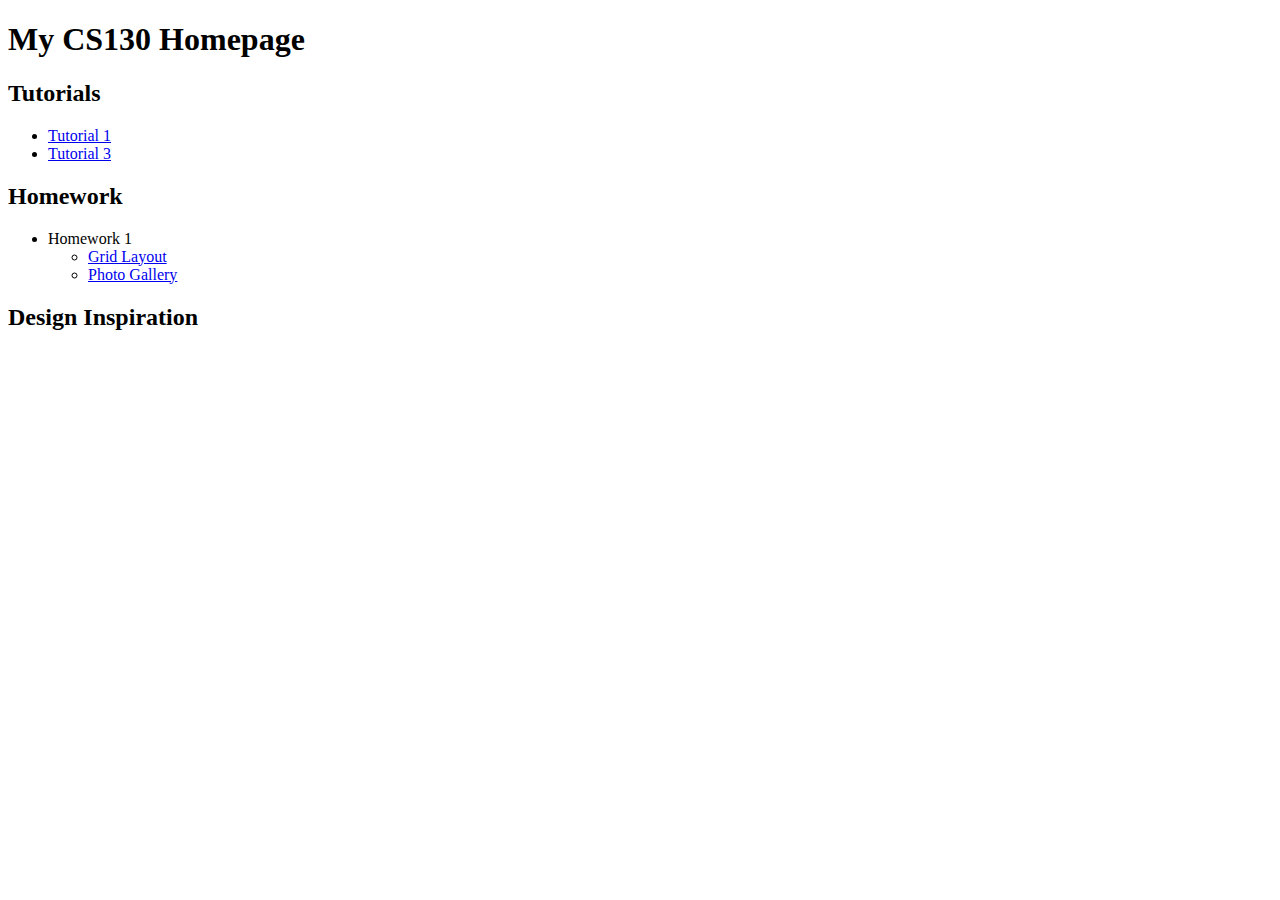
==== index.html @ fa4321f4 "Added my links" ====
<!DOCTYPE html>
<html lang="en">
   <head>
        <!-- stylesheets and metadata go here -->
       <title>My CS130 Homepage</title>       
       <link rel="stylesheet" href="style.css">
   </head>
   <body>
       <!-- HTML content tags go here. Change anything you want! -->
       <header>
           <h1>My CS130 Homepage</h1>
       </header> 
       <main>
            <section id="tutorials">
                <h2>Tutorials</h2>
                <ul>
                    <li><a href="/tutorial01/">Tutorial 1</a></li>
                    <li><a href="/tutorial03/">Tutorial 3</a></li>
                </ul>
            </section>
            <section id="homework">
                <h2>Homework</h2>
                <ul>
                    <li>Homework 1</li>
                    <ul>
                        <li><a href = "/hw01/01_cssgrid/">Grid Layout</a></li>
                        <li><a href = "/hw01/02_flexbox/">Photo Gallery</a></li>
                    </ul>
                </ul>
            </section>
            <section id="inspiration">
                <h2>Design Inspiration</h2>
                <!-- 
                    Links to 5-10 websites that inspire you
                -->
            </section>
        </main>
   </body>
</html>
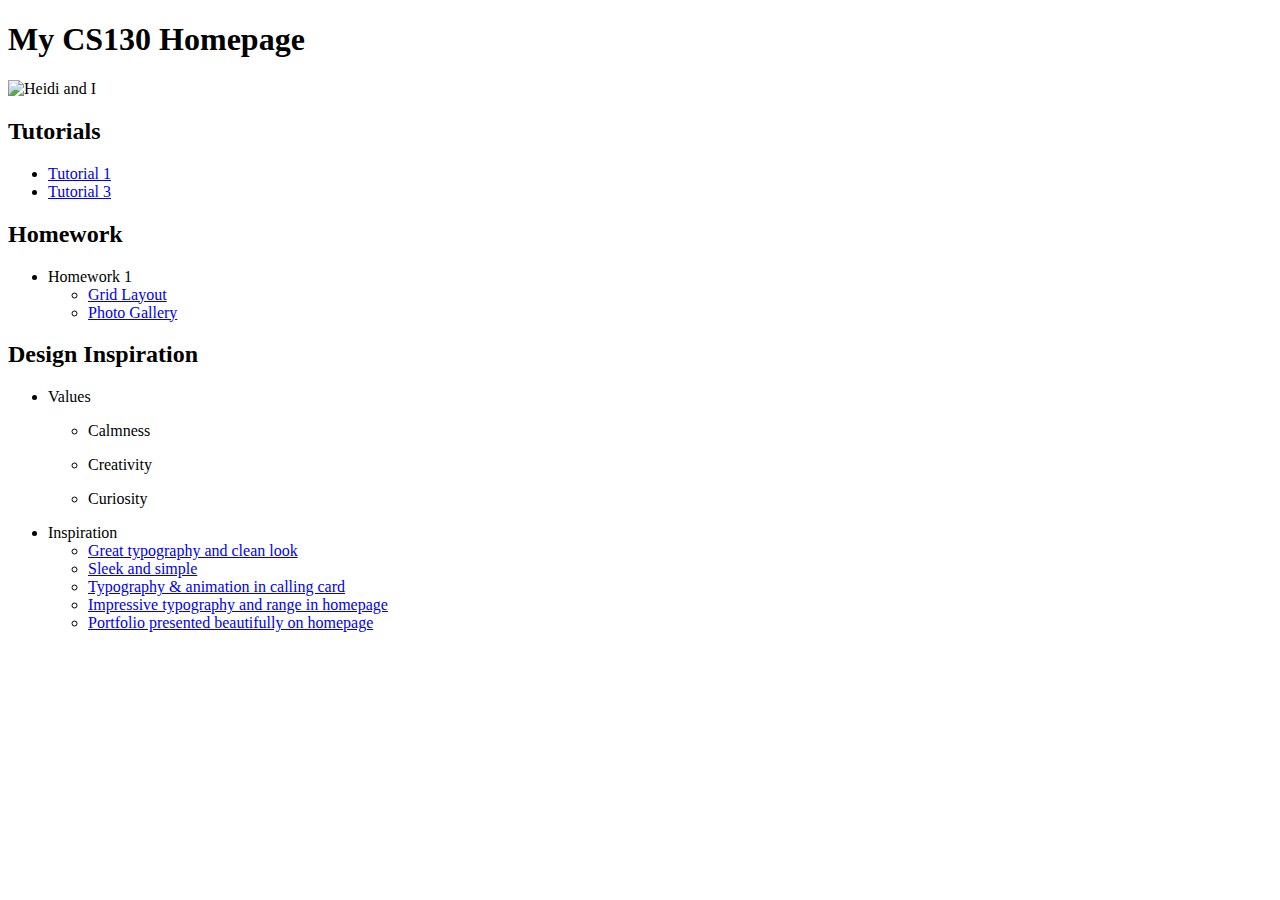
==== commit 22bf89f8: "updating my homepage" ====
--- a/index.html
+++ b/index.html
@@ -6,16 +6,17 @@
        <link rel="stylesheet" href="style.css">
    </head>
    <body>
-       <!-- HTML content tags go here. Change anything you want! -->
+    
        <header>
            <h1>My CS130 Homepage</h1>
+           <div><img src="images/heidi.png" alt="Heidi and I" class="right"></div>
        </header> 
        <main>
             <section id="tutorials">
                 <h2>Tutorials</h2>
                 <ul>
-                    <li><a href="/tutorial01/">Tutorial 1</a></li>
-                    <li><a href="/tutorial03/">Tutorial 3</a></li>
+                    <li><a href="/cs130-coursework/tutorial01/">Tutorial 1</a></li>
+                    <li><a href="/cs130-coursework//tutorial03/">Tutorial 3</a></li>
                 </ul>
             </section>
             <section id="homework">
@@ -23,16 +24,29 @@
                 <ul>
                     <li>Homework 1</li>
                     <ul>
-                        <li><a href = "/hw01/01_cssgrid/">Grid Layout</a></li>
-                        <li><a href = "/hw01/02_flexbox/">Photo Gallery</a></li>
+                        <li><a href = "/cs130-coursework//hw01/01_cssgrid/">Grid Layout</a></li>
+                        <li><a href = "/cs130-coursework//hw01/02_flexbox/">Photo Gallery</a></li>
                     </ul>
                 </ul>
             </section>
             <section id="inspiration">
                 <h2>Design Inspiration</h2>
-                <!-- 
-                    Links to 5-10 websites that inspire you
-                -->
+                <ul>
+                    <li>Values</li>
+                    <ul>
+                        <li><p>Calmness</p></li>
+                        <li><p>Creativity</p></li>
+                        <li><p>Curiosity</p></li>
+                    </ul>
+                    <li>Inspiration</li>
+                    <ul>
+                        <li><a href = "https://jennysykim.work">Great typography and clean look</a></li>
+                        <li><a href = "https://thenameissoa.com/">Sleek and simple</a></li>
+                        <li><a href = "https://buzzworthystudio.com">Typography & animation in calling card</a></li>
+                        <li><a href = "https://www.madethought.com">Impressive typography and range in homepage</a></li>
+                        <li><a href = "https://www.rhtcheng.co">Portfolio presented beautifully on homepage</a></li>
+                    </ul>
+                </ul>
             </section>
         </main>
    </body>
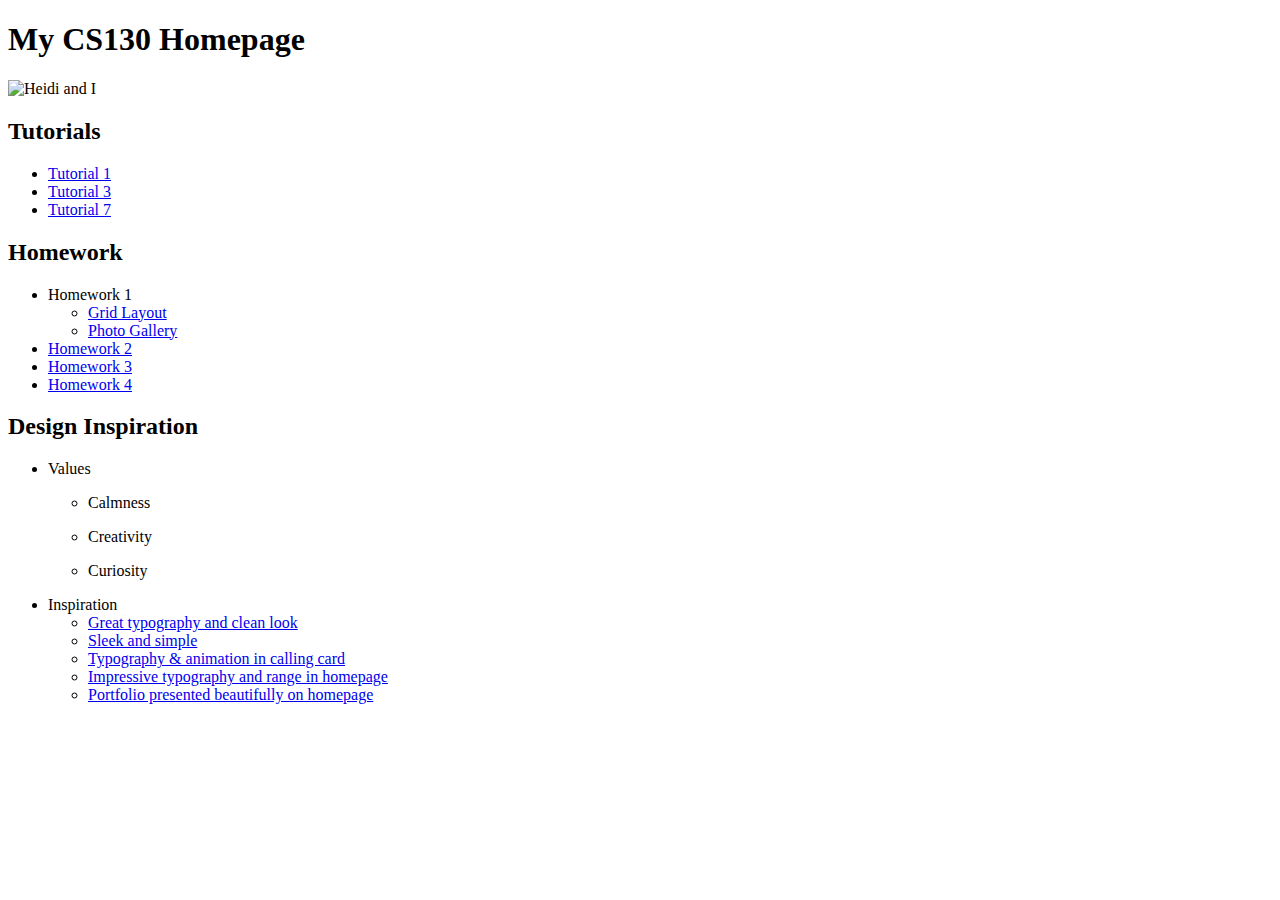
==== commit eedced51: "Updating homepage" ====
--- a/index.html
+++ b/index.html
@@ -15,8 +15,9 @@
             <section id="tutorials">
                 <h2>Tutorials</h2>
                 <ul>
-                    <li><a href="/cs130-coursework/tutorial01/">Tutorial 1</a></li>
-                    <li><a href="/cs130-coursework//tutorial03/">Tutorial 3</a></li>
+                    <li><a href="/cs130-coursework/tutorial01/index.html">Tutorial 1</a></li>
+                    <li><a href="/cs130-coursework/tutorial03/index.html">Tutorial 3</a></li>
+                    <li><a href="/cs130-coursework/hw04/your_task/index.html">Tutorial 7</a></li>
                 </ul>
             </section>
             <section id="homework">
@@ -24,9 +25,12 @@
                 <ul>
                     <li>Homework 1</li>
                     <ul>
-                        <li><a href = "/cs130-coursework//hw01/01_cssgrid/">Grid Layout</a></li>
-                        <li><a href = "/cs130-coursework//hw01/02_flexbox/">Photo Gallery</a></li>
+                        <li><a href = "/cs130-coursework/hw01/01_cssgrid/index.html">Grid Layout</a></li>
+                        <li><a href = "/cs130-coursework/hw01/02_flexbox/index.html">Photo Gallery</a></li>
                     </ul>
+                    <li><a href = "/cs130-coursework/hw02/index.html">Homework 2</a></li>
+                    <li><a href = "/cs130-coursework/hw03/index.html">Homework 3</a></li>
+                    <li><a href = "/cs130-coursework/hw04/your_task/index.html">Homework 4</a></li>
                 </ul>
             </section>
             <section id="inspiration">
